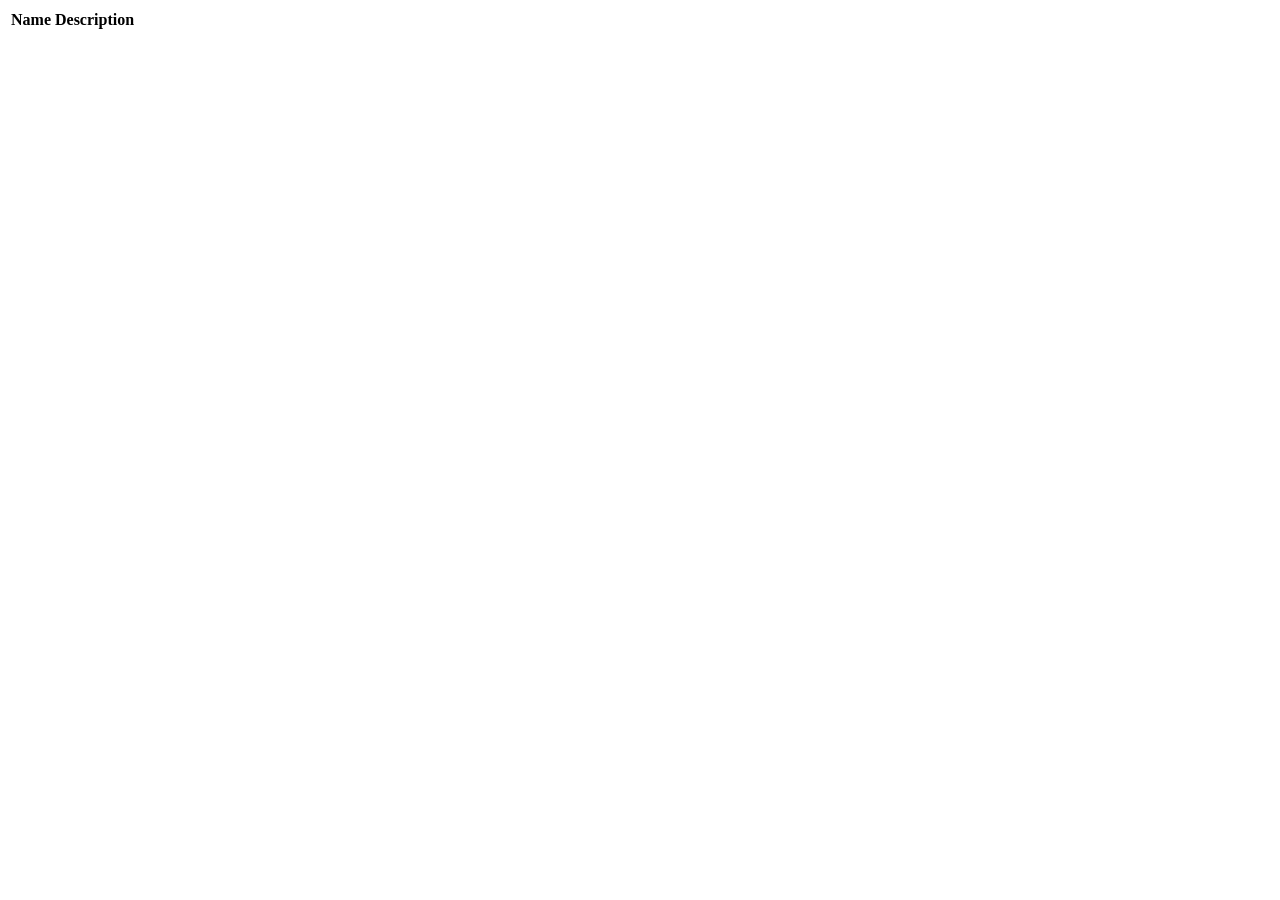
==== src/main/resources/templates/events/index.html @ 8634021e "recovered some of the bootstrap css, completed 12.2 both creating model class and adding property" ====
<!DOCTYPE html>
<html lang="en" xmlns:th="http://www.thymeleaf.org/">
<head th:replace="fragments :: head"></head>
<body class="container">

<header th:replace="fragments :: header"></header>

<table class="table table-striped">
    <thead>
        <tr>
            <th>Name</th>
            <th>Description</th>
        </tr>
    </thead>
    <tr th:each="event : ${events}">
        <td th:text="${event.name}"></td>
        <td th:text="${event.description}"></td>
    </tr>
</table>

</body>
</html>
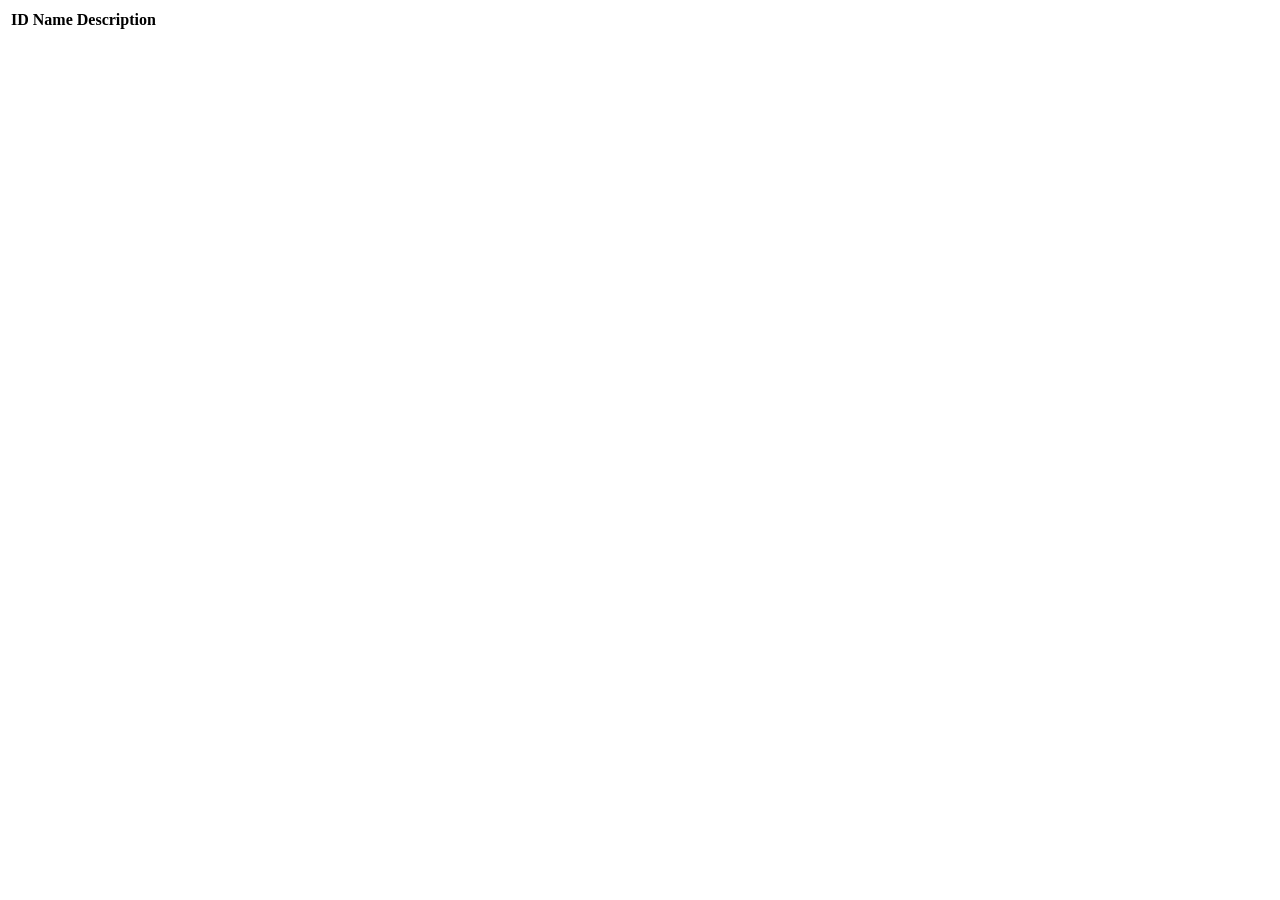
==== commit 7c1601be: "added unique id to Events" ====
--- a/src/main/resources/templates/events/index.html
+++ b/src/main/resources/templates/events/index.html
@@ -8,11 +8,13 @@
 <table class="table table-striped">
     <thead>
         <tr>
+            <th>ID</th>
             <th>Name</th>
             <th>Description</th>
         </tr>
     </thead>
     <tr th:each="event : ${events}">
+        <td th:text="${event.id}"></td>
         <td th:text="${event.name}"></td>
         <td th:text="${event.description}"></td>
     </tr>
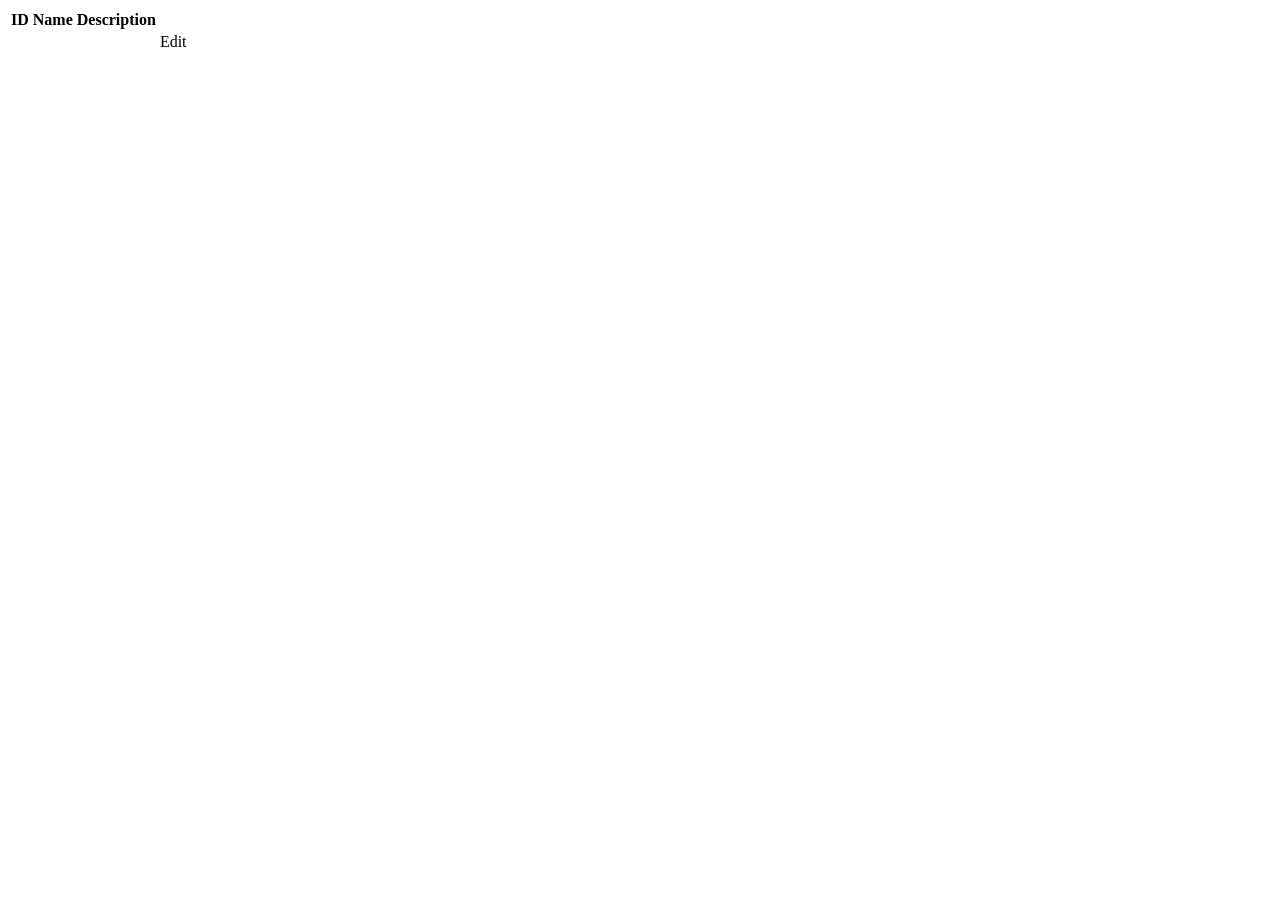
==== commit b51b5205: "Ch 12 Models and Model Binding exercises completed" ====
--- a/src/main/resources/templates/events/index.html
+++ b/src/main/resources/templates/events/index.html
@@ -17,6 +17,9 @@
         <td th:text="${event.id}"></td>
         <td th:text="${event.name}"></td>
         <td th:text="${event.description}"></td>
+        <td>
+            <a th:href="@{/events/edit/{id}(id=${event.id})}">Edit</a>
+        </td>
     </tr>
 </table>
 
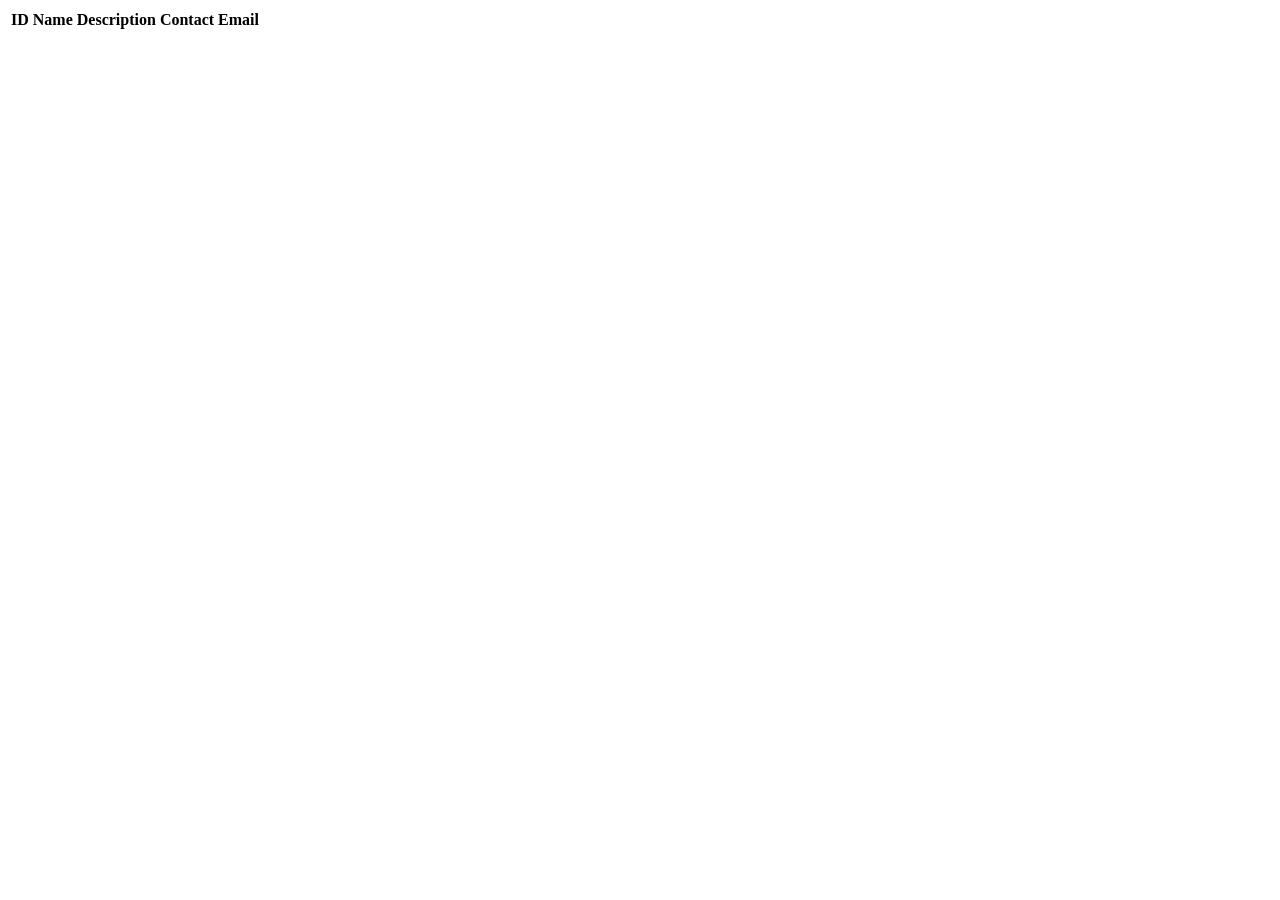
==== commit 8cd97848: "13.2.3 applying validation annotations video completed" ====
--- a/src/main/resources/templates/events/index.html
+++ b/src/main/resources/templates/events/index.html
@@ -11,15 +11,14 @@
             <th>ID</th>
             <th>Name</th>
             <th>Description</th>
+            <th>Contact Email</th>
         </tr>
     </thead>
     <tr th:each="event : ${events}">
         <td th:text="${event.id}"></td>
         <td th:text="${event.name}"></td>
         <td th:text="${event.description}"></td>
-        <td>
-            <a th:href="@{/events/edit/{id}(id=${event.id})}">Edit</a>
-        </td>
+        <td th:text="${event.contactEmail}"></td>
     </tr>
 </table>
 
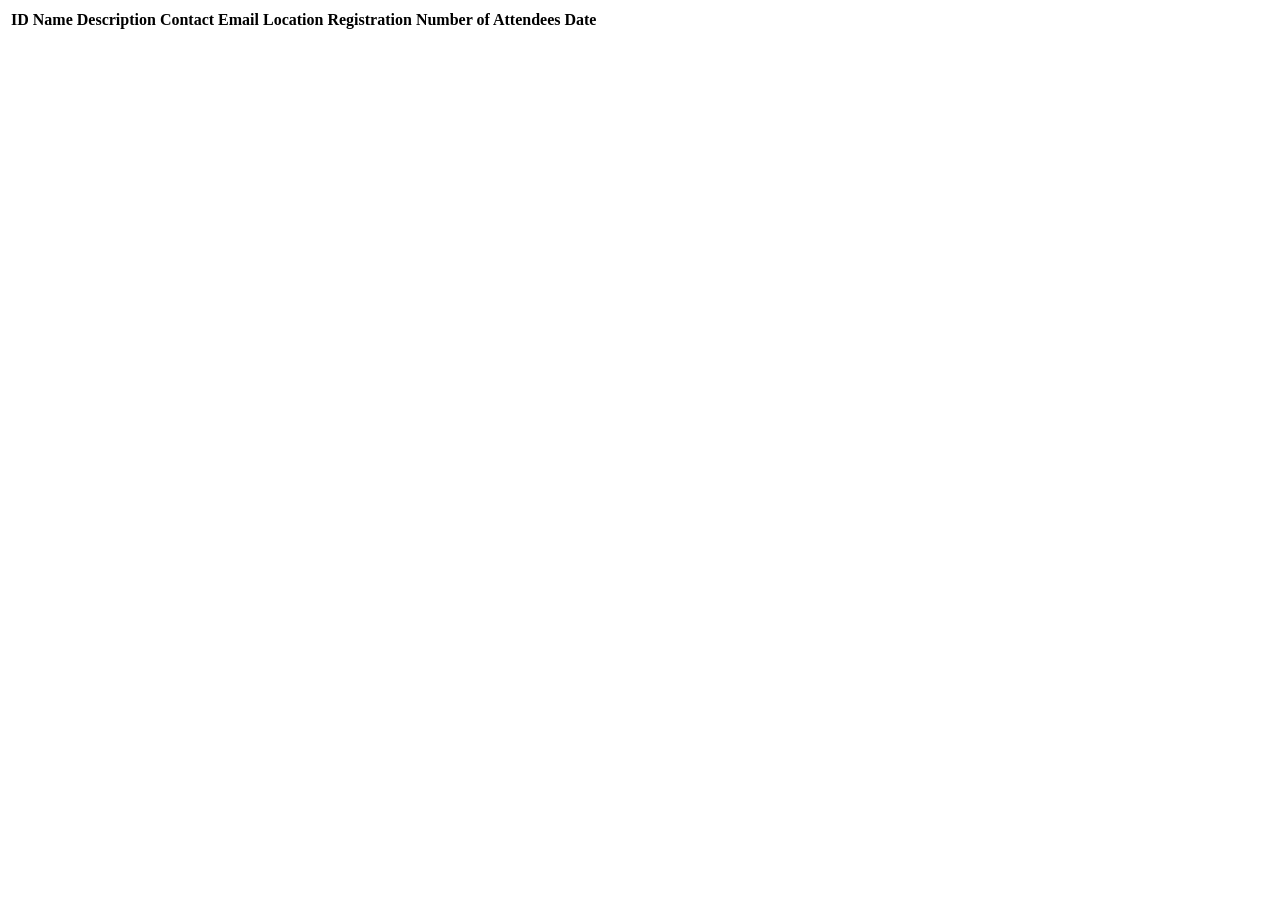
==== commit adbe82fd: "exercises completed add fields for location, registration, number of attendees, and date" ====
--- a/src/main/resources/templates/events/index.html
+++ b/src/main/resources/templates/events/index.html
@@ -12,6 +12,10 @@
             <th>Name</th>
             <th>Description</th>
             <th>Contact Email</th>
+            <th>Location</th>
+            <th>Registration</th>
+            <th>Number of Attendees</th>
+            <th>Date</th>
         </tr>
     </thead>
     <tr th:each="event : ${events}">
@@ -19,6 +23,10 @@
         <td th:text="${event.name}"></td>
         <td th:text="${event.description}"></td>
         <td th:text="${event.contactEmail}"></td>
+        <td th:text="${event.location}"></td>
+        <td th:text="${event.registrationRequired}"></td>
+        <td th:text="${event.numberOfAttendees}"></td>
+        <td th:text="${event.date}"></td>
     </tr>
 </table>
 
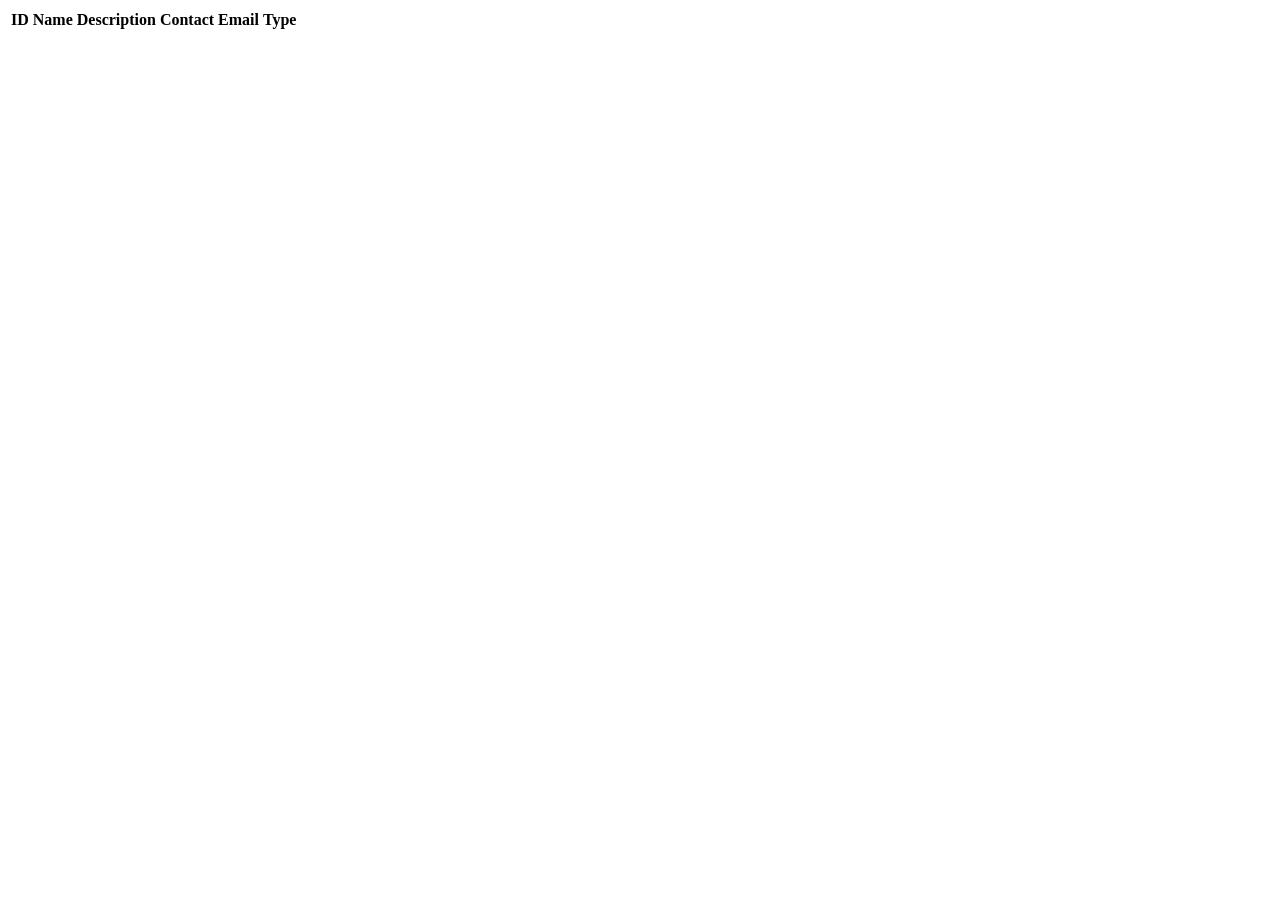
==== commit 2b33a4a9: "14.2.1 enum types in models video completed" ====
--- a/src/main/resources/templates/events/index.html
+++ b/src/main/resources/templates/events/index.html
@@ -12,10 +12,7 @@
             <th>Name</th>
             <th>Description</th>
             <th>Contact Email</th>
-            <th>Location</th>
-            <th>Registration</th>
-            <th>Number of Attendees</th>
-            <th>Date</th>
+            <th>Type</th>
         </tr>
     </thead>
     <tr th:each="event : ${events}">
@@ -23,10 +20,7 @@
         <td th:text="${event.name}"></td>
         <td th:text="${event.description}"></td>
         <td th:text="${event.contactEmail}"></td>
-        <td th:text="${event.location}"></td>
-        <td th:text="${event.registrationRequired}"></td>
-        <td th:text="${event.numberOfAttendees}"></td>
-        <td th:text="${event.date}"></td>
+        <td th:text="${event.type.displayName}"></td>
     </tr>
 </table>
 
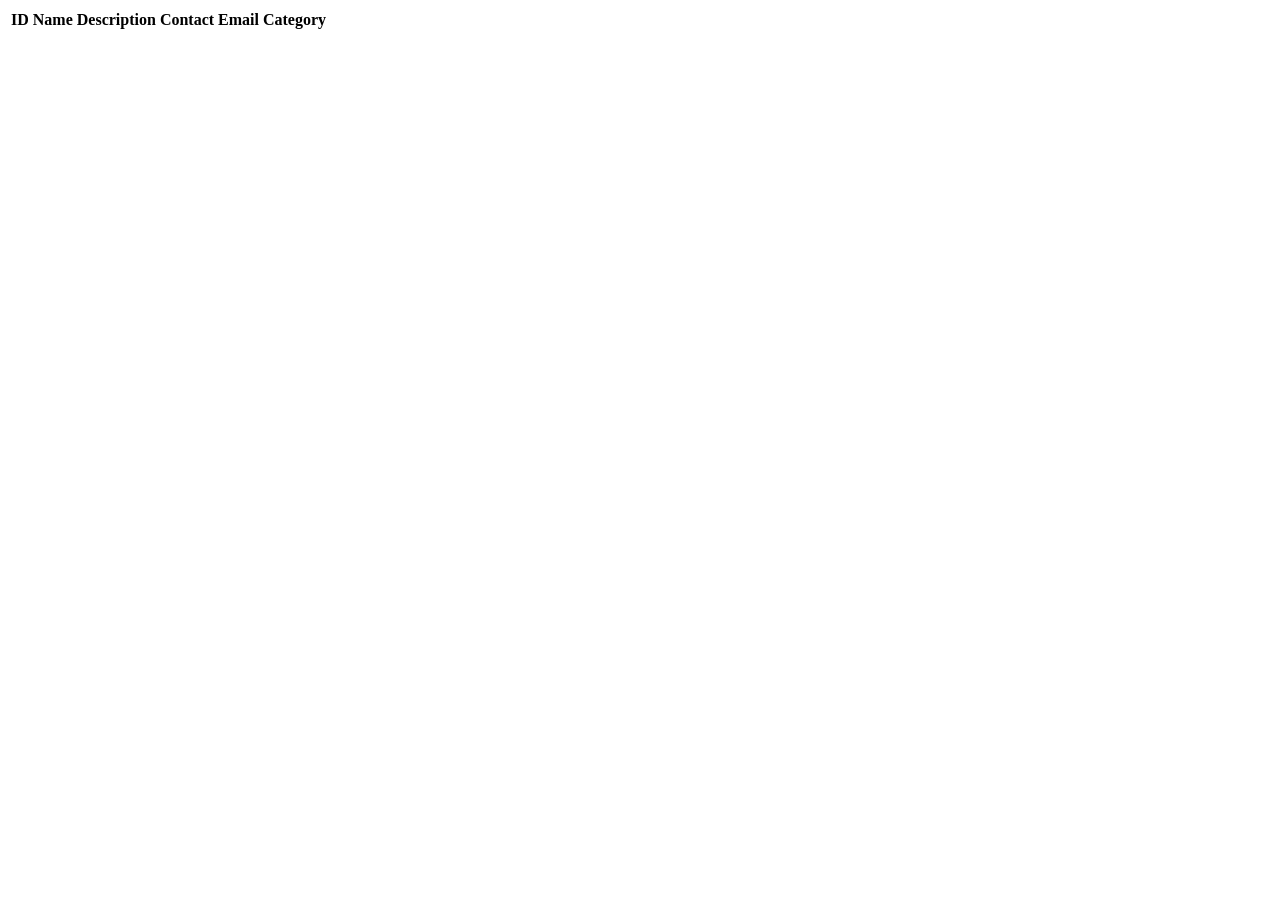
==== commit 2aa738c4: "Setting Up the relationship video done" ====
--- a/src/main/resources/templates/events/index.html
+++ b/src/main/resources/templates/events/index.html
@@ -12,7 +12,7 @@
             <th>Name</th>
             <th>Description</th>
             <th>Contact Email</th>
-            <th>Type</th>
+            <th>Category</th>
         </tr>
     </thead>
     <tr th:each="event : ${events}">
@@ -20,7 +20,7 @@
         <td th:text="${event.name}"></td>
         <td th:text="${event.description}"></td>
         <td th:text="${event.contactEmail}"></td>
-        <td th:text="${event.type.displayName}"></td>
+        <td th:text="${event.eventCategory.name}"></td>
     </tr>
 </table>
 
